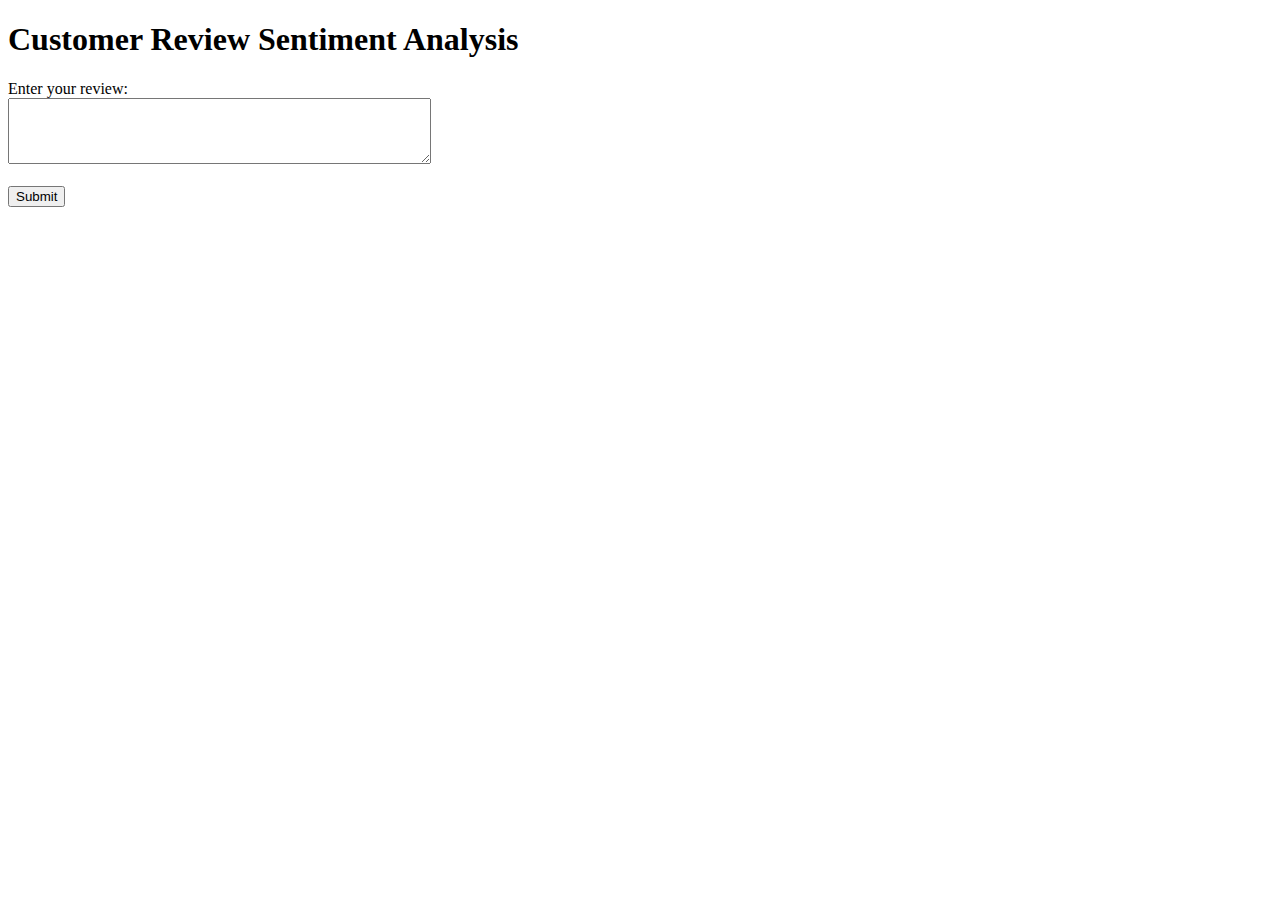
==== index.html @ ec5e4cfb "initial files added" ====
<!DOCTYPE html>
<html>
<head>
    <title>Customer Review Sentiment Analysis</title>
</head>
<body>
    <h1>Customer Review Sentiment Analysis</h1>
    <form action="/analyze" method="post">
        <label for="review">Enter your review:</label><br>
        <textarea id="review" name="review" rows="4" cols="50"></textarea><br><br>
        <input type="submit" value="Submit">
    </form>
</body>
</html>
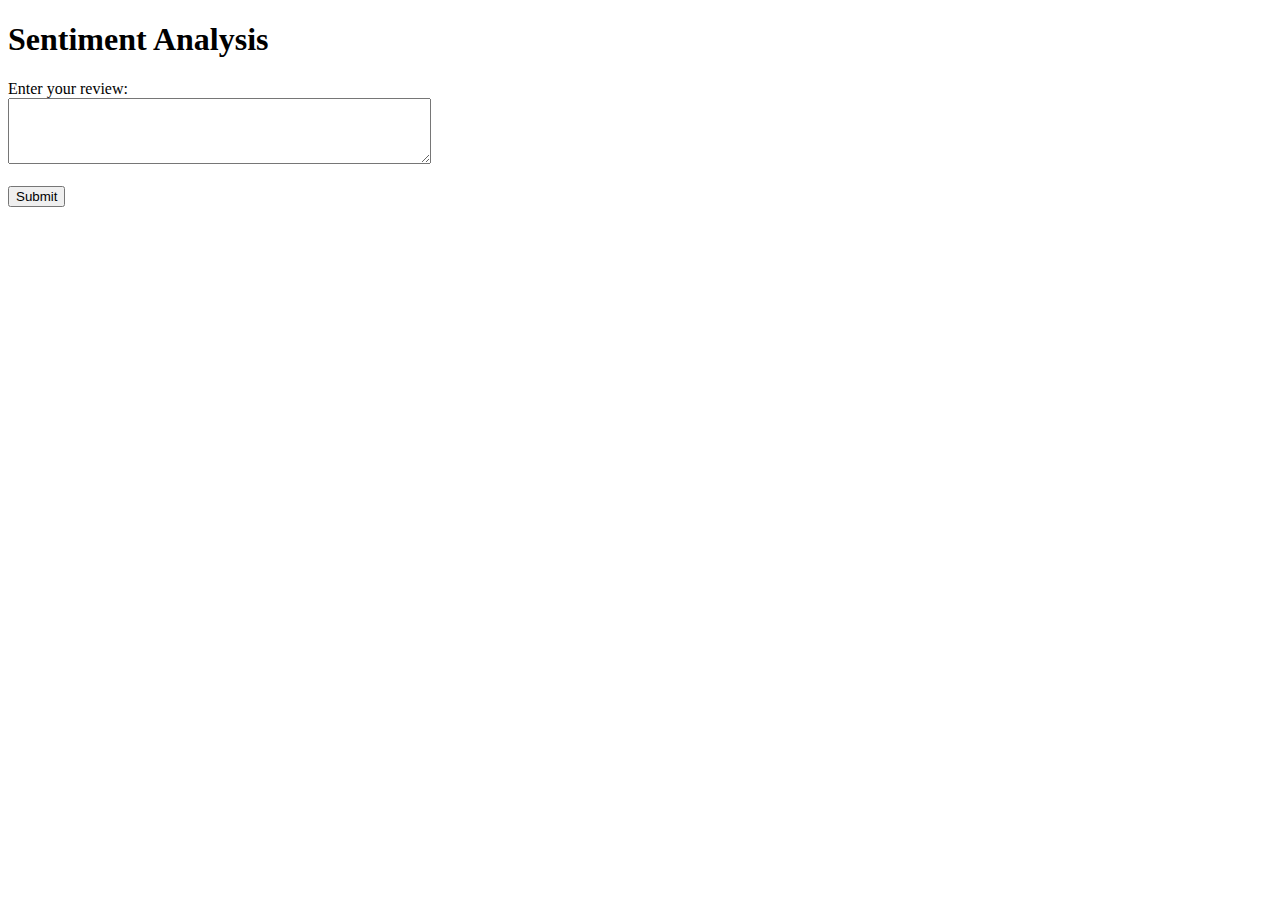
==== commit b27404e0: "Update index.html" ====
--- a/index.html
+++ b/index.html
@@ -1,10 +1,10 @@
 <!DOCTYPE html>
 <html>
 <head>
-    <title>Customer Review Sentiment Analysis</title>
+    <title>Sentiment Analysis</title>
 </head>
 <body>
-    <h1>Customer Review Sentiment Analysis</h1>
+    <h1>Sentiment Analysis</h1>
     <form action="/analyze" method="post">
         <label for="review">Enter your review:</label><br>
         <textarea id="review" name="review" rows="4" cols="50"></textarea><br><br>
@@ -12,3 +12,4 @@
     </form>
 </body>
 </html>
+
